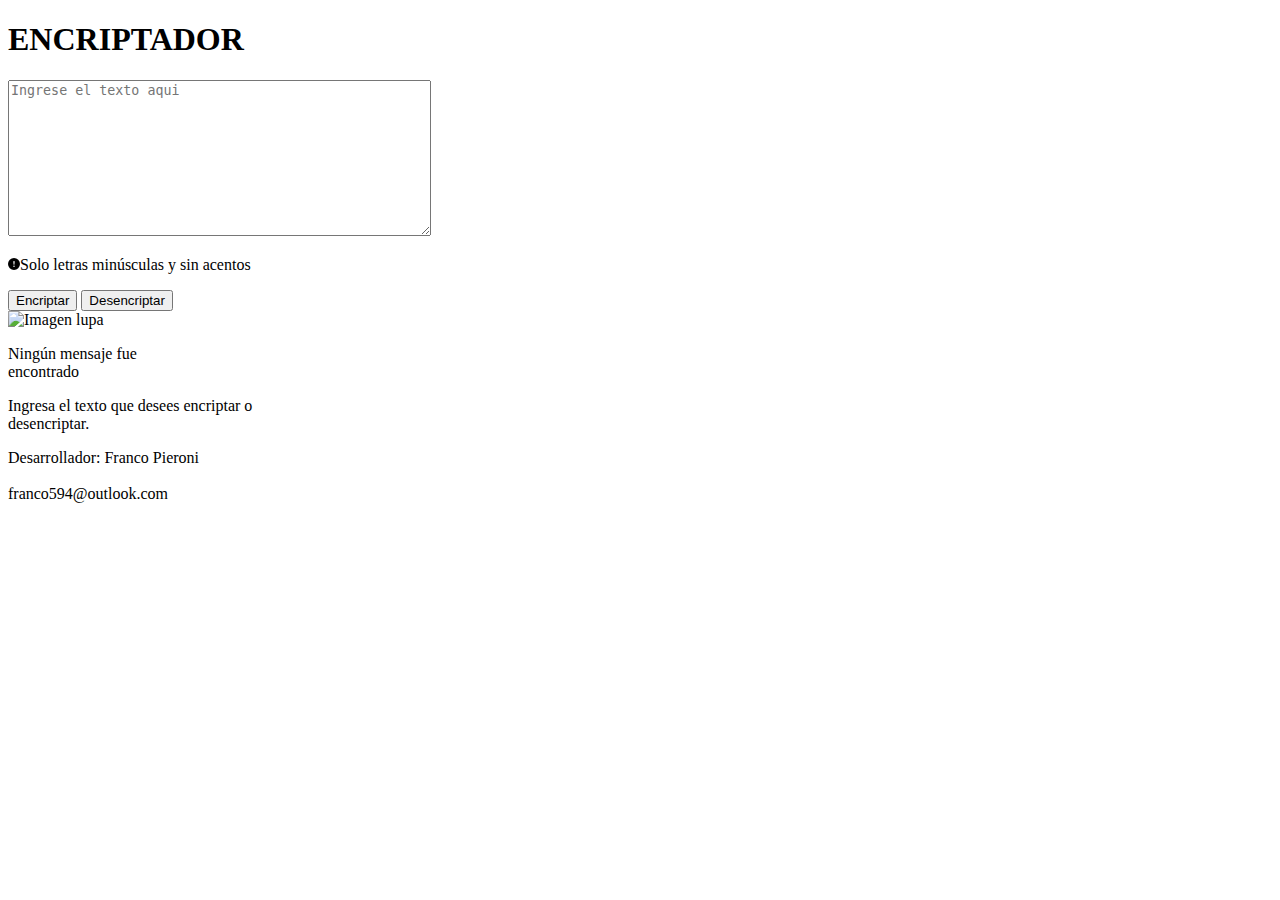
==== index.html @ 087c8f08 "Cambio de nombre encriptador a index.html" ====
<!DOCTYPE html>

<html lang="es">

    <head>
        <meta charset="UTF-8">
        <meta name="viewport" content="width=device-width">
        <title>Encriptador Franco</title>
        <link rel="stylesheet" href="reset.css">
        <link rel="stylesheet" href="Style.css">
        <link rel="preconnect" href="https://fonts.googleapis.com">
        <link rel="preconnect" href="https://fonts.gstatic.com" crossorigin>
        <link href="https://fonts.googleapis.com/css2?family=Arvo:ital@1&display=swap" rel="stylesheet">
    </head>

    <body>

        <header>
            <h1 class="title">ENCRIPTADOR</h1>
        </header>

        <main>
            <div class="caja1">
                <textarea cols="50" rows="10" id="texto" class="input-padron" placeholder="Ingrese el texto aqui" required></textarea>
                <p><svg xmlns="http://www.w3.org/2000/svg" width="12" height="12" fill="currentColor" class="bi bi-exclamation-circle-fill" viewBox="0 0 16 16">
                    <path d="M16 8A8 8 0 1 1 0 8a8 8 0 0 1 16 0zM8 4a.905.905 0 0 0-.9.995l.35 3.507a.552.552 0 0 0 1.1 0l.35-3.507A.905.905 0 0 0 8 4zm.002 6a1 1 0 1 0 0 2 1 1 0 0 0 0-2z"/>
                  </svg>Solo letras minúsculas y sin acentos</p>
                <input type="submit" value="Encriptar" class="boton1">
                <input type="submit" value="Desencriptar" class="boton2">
            </div>
             
            <div class="caja2">
                    <div class="display1">
                        <div class="img-caja2">
                            <textarea cols="30" rows="10" id="texto" class="pantalla"></textarea>
                            <img src="imagenes/Lupa-transparente.png" class="lupa" alt="Imagen lupa">
                        </div>
                        <div class="p-caja2">
                            <p class="p1">Ningún mensaje fue<br>encontrado</p>
                            <p class="p2">Ingresa el texto que desees encriptar o <br>desencriptar.</p> 
                            <input src="imagenes/copy.png" type="image" class="boton3">
                        </div>  
                    </div>
                    
            </div>
            
            <script>

                    var boton1 = (document.querySelector(".boton1"));
                    var boton2 = (document.querySelector(".boton2"));
                    var boton3 = (document.querySelector(".boton3"));
                    var lista = ["e","i","a","o","u"];
                    var codigo = ["enter","imes","ai","ober","ufat"];
                    var imagen = document.querySelector(".lupa");
                    var p1 = document.querySelector(".p1");
                    var p2 = document.querySelector(".p2");
                    var pantalla = document.querySelector(".pantalla");
                    pantalla.style.display = "none";
                    boton3.style.display = "none";


                function encriptar() {

                    var texto = document.querySelector(".input-padron").value;
                    texto = texto.replace(/e/gi, "enter").replace(/i/gi, "imes").replace(/a/gi, "ai").replace(/o/gi, "ober").replace(/u/gi, "ufat");
                    
                    mostrar(texto);
                }

                function desencriptar() {

                    var texto = document.querySelector(".input-padron").value;
                    texto = texto.replace(/enter/gi, "e").replace(/imes/gi, "i").replace(/ai/gi, "a").replace(/ober/gi, "o").replace(/ufat/gi, "u");
                    
                    mostrar(texto);
                }

                function mostrar(resultado) { 
                    
                    imagen.style.display = "none";
                    p1.style.display = "none";
                    p2.style.display = "none";
                    pantalla.style.display = "initial";
                    boton3.style.display = "initial";
                    pantalla.textContent = resultado;
                    
                }

                function copiar() {
                    var copiar = document.querySelector(".pantalla");
                    var seleccion = document.createRange();
                    seleccion.selectNodeContents(copiar);
                    window.getSelection().removeAllRanges();
                    window.getSelection().addRange(seleccion);
                    var res = document.execCommand('copy');
                    window.getSelection().removeRange(seleccion);

                }

                boton1.onclick = encriptar;
                boton2.onclick = desencriptar;
                boton3.onclick = copiar;
            </script>

        </main>

        <footer>
            <p>Desarrollador: Franco Pieroni<br><br>franco594@outlook.com</p>
            
        </footer>
    </body>

</html>
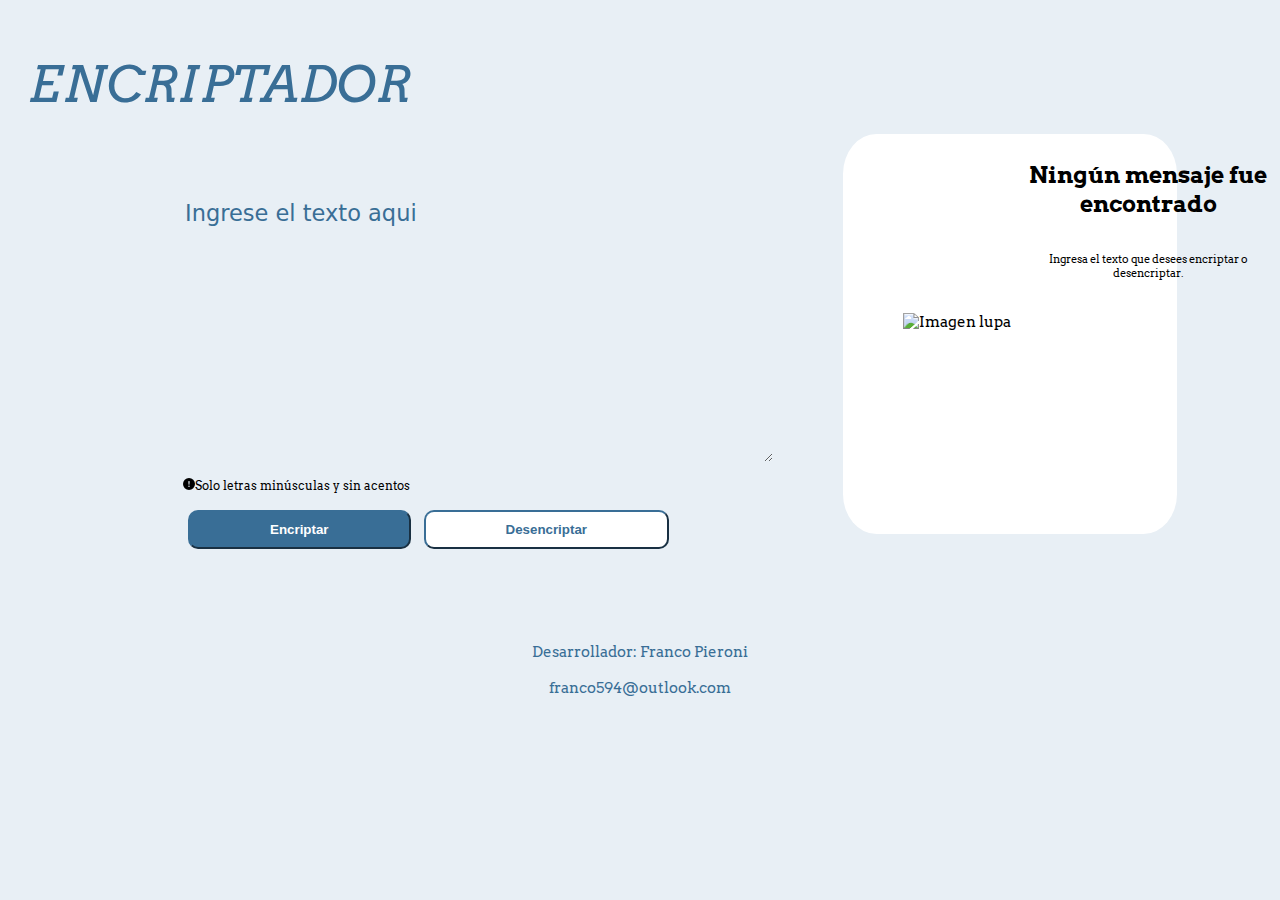
==== commit 99230cba: "Alert personalizado para el boton copy" ====
--- a/index.html
+++ b/index.html
@@ -25,8 +25,8 @@
                 <p><svg xmlns="http://www.w3.org/2000/svg" width="12" height="12" fill="currentColor" class="bi bi-exclamation-circle-fill" viewBox="0 0 16 16">
                     <path d="M16 8A8 8 0 1 1 0 8a8 8 0 0 1 16 0zM8 4a.905.905 0 0 0-.9.995l.35 3.507a.552.552 0 0 0 1.1 0l.35-3.507A.905.905 0 0 0 8 4zm.002 6a1 1 0 1 0 0 2 1 1 0 0 0 0-2z"/>
                   </svg>Solo letras minúsculas y sin acentos</p>
-                <input type="submit" value="Encriptar" class="boton1">
-                <input type="submit" value="Desencriptar" class="boton2">
+                <input type="submit" value="Encriptar" class="boton1" onclick="encriptar()">
+                <input type="submit" value="Desencriptar" class="boton2" onclick="desencriptar()">
             </div>
              
             <div class="caja2">
@@ -38,70 +38,14 @@
                         <div class="p-caja2">
                             <p class="p1">Ningún mensaje fue<br>encontrado</p>
                             <p class="p2">Ingresa el texto que desees encriptar o <br>desencriptar.</p> 
-                            <input src="imagenes/copy.png" type="image" class="boton3">
+                            <input src="imagenes/copy.png" type="image" class="boton3" onclick="copiar()">
                         </div>  
                     </div>
                     
             </div>
             
-            <script>
-
-                    var boton1 = (document.querySelector(".boton1"));
-                    var boton2 = (document.querySelector(".boton2"));
-                    var boton3 = (document.querySelector(".boton3"));
-                    var lista = ["e","i","a","o","u"];
-                    var codigo = ["enter","imes","ai","ober","ufat"];
-                    var imagen = document.querySelector(".lupa");
-                    var p1 = document.querySelector(".p1");
-                    var p2 = document.querySelector(".p2");
-                    var pantalla = document.querySelector(".pantalla");
-                    pantalla.style.display = "none";
-                    boton3.style.display = "none";
-
-
-                function encriptar() {
-
-                    var texto = document.querySelector(".input-padron").value;
-                    texto = texto.replace(/e/gi, "enter").replace(/i/gi, "imes").replace(/a/gi, "ai").replace(/o/gi, "ober").replace(/u/gi, "ufat");
-                    
-                    mostrar(texto);
-                }
-
-                function desencriptar() {
-
-                    var texto = document.querySelector(".input-padron").value;
-                    texto = texto.replace(/enter/gi, "e").replace(/imes/gi, "i").replace(/ai/gi, "a").replace(/ober/gi, "o").replace(/ufat/gi, "u");
-                    
-                    mostrar(texto);
-                }
-
-                function mostrar(resultado) { 
-                    
-                    imagen.style.display = "none";
-                    p1.style.display = "none";
-                    p2.style.display = "none";
-                    pantalla.style.display = "initial";
-                    boton3.style.display = "initial";
-                    pantalla.textContent = resultado;
-                    
-                }
-
-                function copiar() {
-                    var copiar = document.querySelector(".pantalla");
-                    var seleccion = document.createRange();
-                    seleccion.selectNodeContents(copiar);
-                    window.getSelection().removeAllRanges();
-                    window.getSelection().addRange(seleccion);
-                    var res = document.execCommand('copy');
-                    window.getSelection().removeRange(seleccion);
-
-                }
-
-                boton1.onclick = encriptar;
-                boton2.onclick = desencriptar;
-                boton3.onclick = copiar;
-            </script>
-
+            <script src="Script.js"></script>
+            <script src="https://unpkg.com/sweetalert/dist/sweetalert.min.js"></script>
         </main>
 
         <footer>
--- a/Style.css
+++ b/Style.css
@@ -0,0 +1,318 @@
+html {
+    width: 100%;
+}
+
+body {
+    position: relative;
+    font-family: 'Arvo', serif;
+    font-size: 15px;
+    background-color: #E8EFF5;
+}
+
+header {
+    position: relative;
+    width: 500px;
+    height: 100px;
+    background-color: #E8EFF5;
+}
+
+.title {
+    position: relative;
+    font-size: 50px;
+    font-style: italic;
+    font-weight: 400;
+    color: #396e96;
+    padding: 20px 20px;
+}
+
+main {
+    padding: 0 75px;
+    background-color: #E8EFF5;
+}
+
+.caja1 {
+    position: relative;
+    display: inline-block;
+    width: 50%;
+    height: 400px;
+    padding: 30px 100px;
+}
+
+
+.input-padron {
+    border: none;
+    overflow: auto;
+    outline: none;
+    font-family: system-ui, -apple-system, BlinkMacSystemFont, 'Segoe UI', Roboto, Oxygen, Ubuntu, Cantarell, 'Open Sans', 'Helvetica Neue', sans-serif;
+    font-size: 1.5em;
+    background-color: #E8EFF5;
+    color: #396e96;
+}
+
+.input-padron::placeholder {
+    color: #396e96;  
+}
+
+.caja1 p {
+    font-size: 12px;
+}
+
+.boton1 {
+    background-color: #396e96;
+    color: #ffffff;
+    border-color: #396e96;
+    border-radius: 10px;
+    padding: 10px 80px;
+    font-weight: bold;
+    margin: 5px 5px;
+}
+
+.boton2 {
+    background-color: #ffffff;
+    color: #396e96;
+    border-radius: 10px;
+    border-color: #396e96;
+    padding: 10px 80px;
+    font-weight: bold;
+    margin: 5px 5px;
+}
+
+.caja2 {
+    display: inline-block;
+    width: 30%;
+    height: 400px;
+    padding: 0px 0px;
+    background-color: #ffffff;
+    border-radius: 10%;
+}
+
+.display1 {
+    position: absolute;
+}
+
+.pantalla {
+    border: none;
+    resize: none;
+    outline: none;
+    font-family: system-ui, -apple-system, BlinkMacSystemFont, 'Segoe UI', Roboto, Oxygen, Ubuntu, Cantarell, 'Open Sans', 'Helvetica Neue', sans-serif;
+    font-size: 1.25em;
+    background-color: #ffffff;
+    color: #396e96;
+    position: relative;
+    right: 50px;
+
+}
+
+.img-caja2 {
+    display: inline-block;
+    padding: 50px 10px;
+    position:relative;
+    left: 50px;
+}
+
+.p-caja2 {
+    display: inline-block;
+    padding: 50px 10px;
+    position: relative;
+    bottom: 50px;
+    text-align: center;
+    left: 40px;
+}
+
+.p1 {
+    font-size: 1.5em;
+    font-weight: bold;
+    padding: 5px 5px;
+}
+.p2 {
+    font-size: 0.75em;
+    padding: 5px 5px;
+}
+
+.boton3 {
+    position: relative;
+    top: 120px;
+    right: 80px;
+    display: block;
+    background-color: #ffffff;
+    color: #396e96;
+    padding: 5px 5px;
+    margin: 5px 5px;
+}
+
+.boton3:hover {
+    scale: 120%;
+    transition: 0.5s all;
+}
+
+.boton3:active {
+    scale: 180%;
+    transition: 0.5s all;
+}
+
+footer {
+    color: #396e96;
+    text-align: center;
+
+}
+
+@media screen and (max-width:940px){
+    html {
+        width: 100%;
+    }
+
+    body {
+        text-align: center;
+        display: block;
+    }
+
+    header {
+        background-color: #E8EFF5;
+    }
+
+    .title {
+        font-style: italic;
+        font-weight: 400;
+        color: #396e96;
+        position: relative;
+        left: 120px;
+    }
+
+    main {
+        padding: 0 auto;
+        background-color: #E8EFF5;
+    }
+
+    .input-padron {
+        position: relative;
+        right: 100px;
+        border: none;
+        overflow: auto;
+        outline: none;
+        font-family: system-ui, -apple-system, BlinkMacSystemFont, 'Segoe UI', Roboto, Oxygen, Ubuntu, Cantarell, 'Open Sans', 'Helvetica Neue', sans-serif;
+        font-size: 1.5em;
+        background-color: #E8EFF5;
+        color: #396e96;
+    }
+
+    .caja1 {
+        position: relative;
+        display: inline-block;
+        width: auto;
+        height: 400px;
+        padding: 30px 100px;
+    }
+
+    .caja1 p {
+        position: relative;
+        right: 20px;
+        width: 500px;
+        font-size: 20px;
+    }
+
+    .boton1 {
+        position: relative;
+        right: 50px;
+        display: inline-block;
+        background-color: #396e96;
+        color: #ffffff;
+        border-color: #396e96;
+        border-radius: 10px;
+        padding: 10px 40px;
+        font-weight: lighter;
+        font-size: 1.5em;
+        margin: 5px 5px;
+    }
+    
+    .boton2 {
+        position: relative;
+        right: 50px;
+        display: inline-block;
+        background-color: #ffffff;
+        color: #396e96;
+        border-radius: 10px;
+        border-color: #396e96;
+        padding: 10px 20px;
+        font-weight: lighter;
+        font-size: 1.5em;
+        margin: 5px 5px;
+    }
+    
+    .caja2 {
+        
+        display: block;
+        position: relative;
+        right: 12px;
+        width: 700px;
+        height: 325px;
+        padding: 20px 0px;
+        background-color: #ffffff;
+        border-radius: 10%;
+    }
+
+    .display1 {
+        position: absolute;
+    }
+    
+    .pantalla {
+        border: none;
+        resize: none;
+        outline: none;
+        font-family: system-ui, -apple-system, BlinkMacSystemFont, 'Segoe UI', Roboto, Oxygen, Ubuntu, Cantarell, 'Open Sans', 'Helvetica Neue', sans-serif;
+        font-size: 1.25em;
+        background-color: #ffffff;
+        color: #396e96;
+        position: relative;
+        right: 50px;
+    
+    }
+    
+    .img-caja2 {
+        display: inline-block;
+        padding: 50px 10px;
+        position:relative;
+        left: 50px;
+    }
+    
+    .p-caja2 {
+        display: inline-block;
+        padding: 50px 10px;
+        position: relative;
+        bottom: 50px;
+        text-align: center;
+        left: 40px;
+    }
+    
+    .p1 {
+        font-size: 1.5em;
+        font-weight: bold;
+        padding: 5px 5px;
+    }
+    .p2 {
+        font-size: 1em;
+        padding: 5px 5px;
+    }
+    
+    .boton3 {
+        scale: 1.5;
+        position: relative;
+        top: 80px;
+        left: 250px;
+        display: block;
+        background-color: #ffffff;
+        color: rgb(57, 110, 150);
+        padding: 5px 5px;
+        margin: 5px 5px;
+    }
+    
+    footer {
+        font-size: 1.5em;
+        color: #396e96;
+        text-align: center;
+        position: relative;
+        left: 30px;
+        top: 10px;
+
+    
+    }
+}
